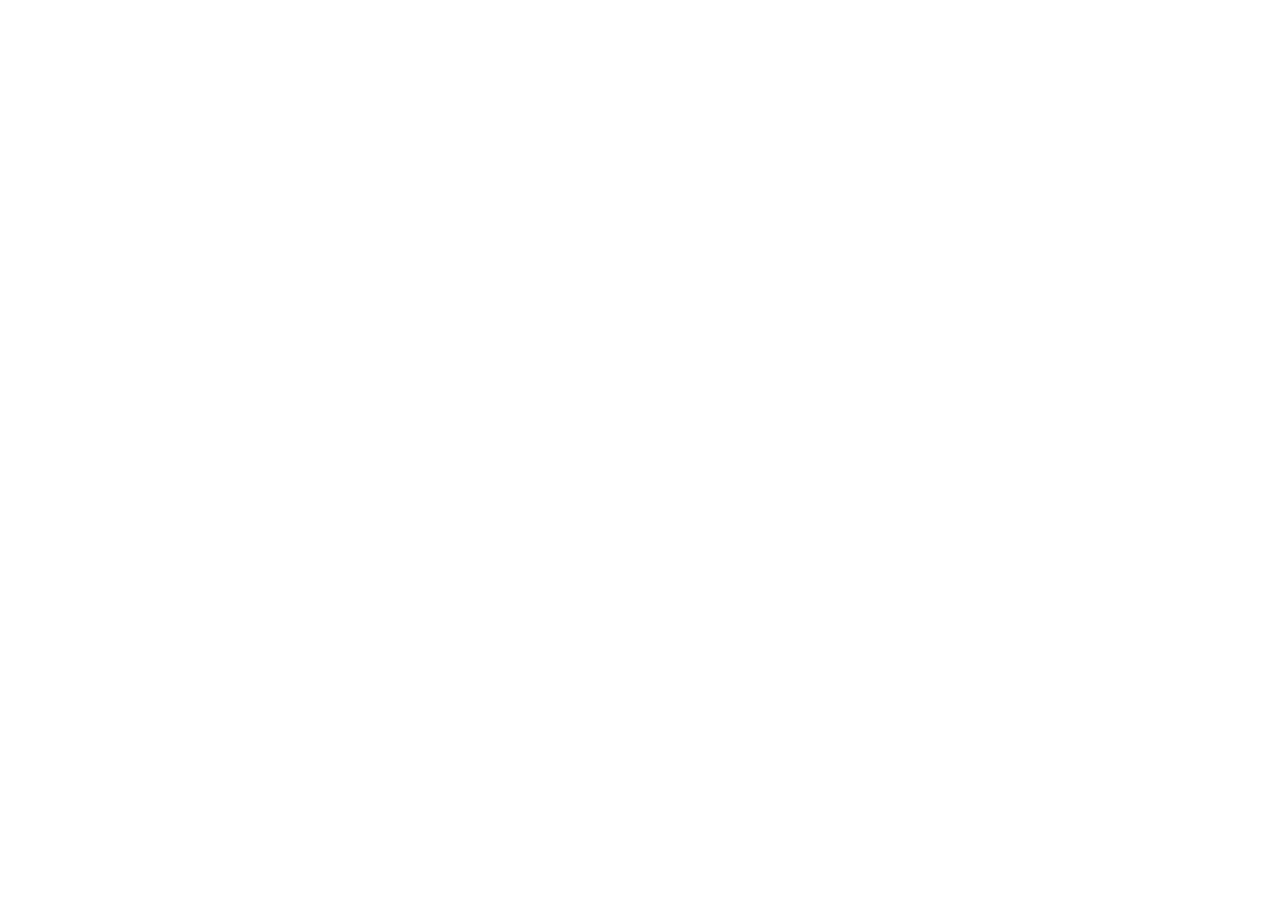
==== Project Informatica blok 1/index.html @ 977b86bf "Update index.html" ====
<!DOCTYPE html>
<html lang="en">
<head>
    <meta charset="UTF-8">
    <meta name="viewport" content="width=device-width, initial-scale=1.0">
    <title>Cube engineers</title>
    <link rel="stylesheet" href="style.css">
</head>
<body>
    
</body>
</html>
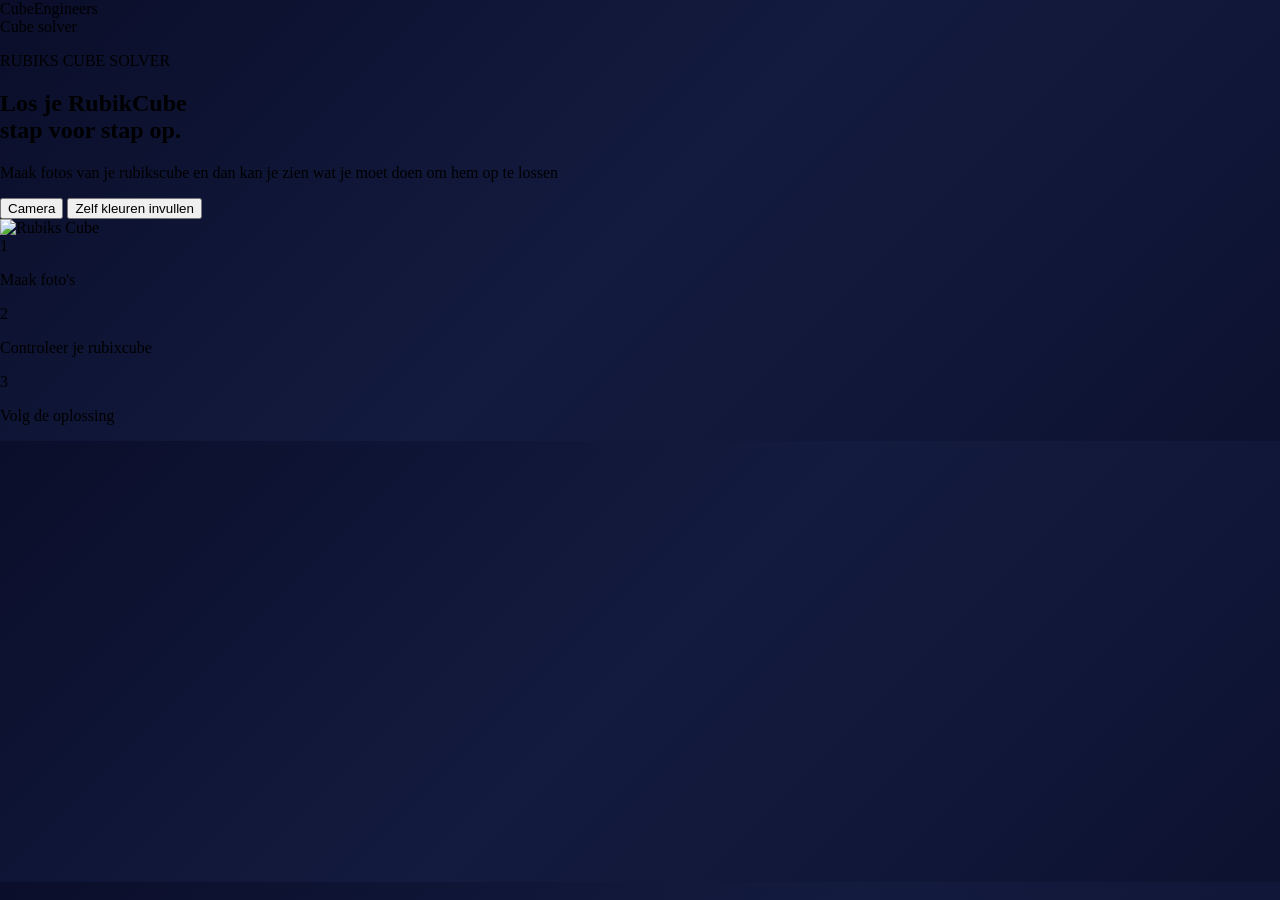
==== commit 2ff28ae4: "Update index.html" ====
--- a/Project Informatica blok 1/index.html
+++ b/Project Informatica blok 1/index.html
@@ -1,12 +1,90 @@
 <!DOCTYPE html>
-<html lang="en">
+<html lang="nl">
+
 <head>
     <meta charset="UTF-8">
     <meta name="viewport" content="width=device-width, initial-scale=1.0">
-    <title>Cube engineers</title>
+
+    <title>Cube Engineers</title>
+
     <link rel="stylesheet" href="style.css">
 </head>
+
 <body>
-    
+
+    <header>
+        <div class="logo">
+            Cube<span>Engineers</span>
+        </div>
+
+        <div class="header-right">
+            <span>Cube solver</span>
+        </div>
+    </header>
+
+
+    <main>
+
+        <section class="hero">
+
+            <div class="hero-text">
+
+                <p class="small-text">RUBIKS CUBE SOLVER</p>
+
+                <h1>
+                    Los je RubikCube<br>
+                    stap voor stap op.
+                </h1>
+
+                <p class="intro">
+                    Maak fotos van je rubikscube en dan kan je zien wat je moet doen om hem op te lossen
+                </p>
+
+                <div class="buttons">
+
+                    <button class="camera-button">
+                        Camera
+                    </button>
+
+                    <button class="manual-button">
+                        Zelf kleuren invullen
+                    </button>
+
+                </div>
+
+            </div>
+
+
+            <div class="cube-image">
+
+                <img src="rubiks-cube-transparant-v5.png" alt="Rubiks Cube">
+
+            </div>
+
+        </section>
+
+
+        <section class="onderkant">
+
+            <div>
+                <span>1</span>
+                <p>Maak foto's</p>
+            </div>
+
+            <div>
+                <span>2</span>
+                <p>Controleer je rubixcube</p>
+            </div>
+
+            <div>
+                <span>3</span>
+                <p>Volg de oplossing</p>
+            </div>
+
+        </section>
+
+    </main>
+
 </body>
-</html>+
+</html>
--- a/Project Informatica blok 1/style.css
+++ b/Project Informatica blok 1/style.css
@@ -0,0 +1,12 @@
+body {
+    background: linear-gradient(135deg, #0a0e2a 0%, #131b3f 50%, #0d1230 100%);
+}
+
+.html, body {
+    margin: 0;
+    padding: 0;
+    width: 100%;
+    height: 100%;
+    overflow: hidden;
+    box-sizing: border-box;
+}
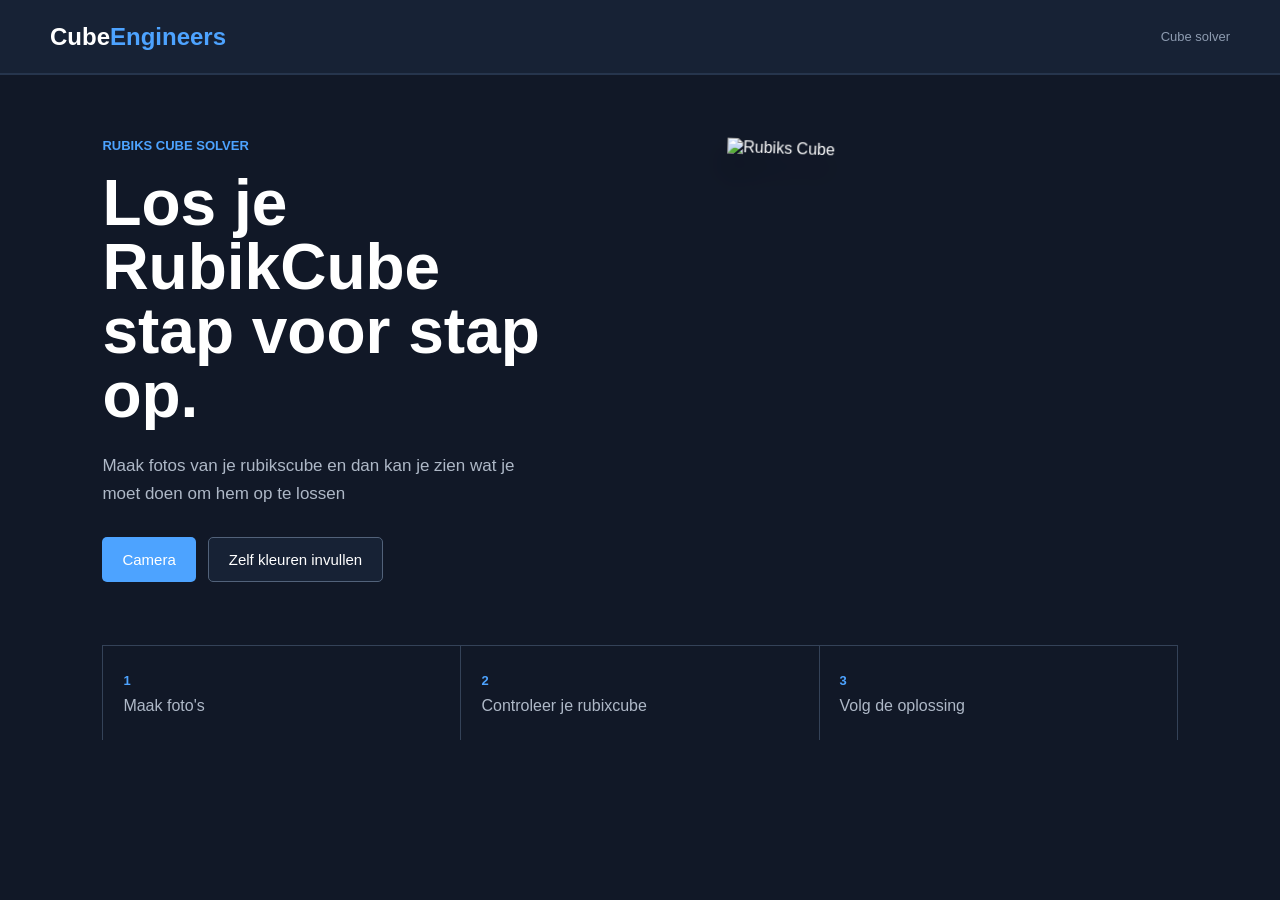
==== commit 1476e0c0: "Update index.html" ====
--- a/Project Informatica blok 1/index.html
+++ b/Project Informatica blok 1/index.html
@@ -57,7 +57,7 @@
 
             <div class="cube-image">
 
-                <img src="rubiks-cube-transparant-v5.png" alt="Rubiks Cube">
+                <img src="rubiks-cube-transparant-v5 (1).png" alt="Rubiks Cube">
 
             </div>
 
--- a/Project Informatica blok 1/style.css
+++ b/Project Informatica blok 1/style.css
@@ -1,12 +1,233 @@
-body {
-    background: linear-gradient(135deg, #0a0e2a 0%, #131b3f 50%, #0d1230 100%);
-}
-
-.html, body {
+* {
+    box-sizing: border-box;
     margin: 0;
     padding: 0;
+}
+
+body {
+    background-color: #111827;
+    color: white;
+    font-family: Arial, sans-serif;
+}
+
+
+
+header {
+    height: 75px;
+
+    display: flex;
+    align-items: center;
+    justify-content: space-between;
+
+    padding: 0 50px;
+
+    background-color: #172235;
+    border-bottom: 2px solid #26354d;
+}
+
+.logo {
+    font-size: 24px;
+    font-weight: bold;
+}
+
+.logo span {
+    color: #4da3ff;
+}
+
+.header-right {
+    color: #8d9bb0;
+    font-size: 13px;
+}
+
+
+
+.hero {
+    min-height: 570px;
+
+    display: flex;
+    align-items: center;
+
+    padding: 60px 8%;
+
+    gap: 80px;
+}
+
+.hero-text {
+    width: 50%;
+}
+
+.small-text {
+    color: #4da3ff;
+
+    font-size: 13px;
+    font-weight: bold;
+
+    margin-bottom: 18px;
+}
+
+h1 {
+    font-size: 64px;
+    line-height: 1;
+
+    margin-bottom: 25px;
+}
+
+.intro {
+    color: #aeb8c7;
+
+    font-size: 17px;
+    line-height: 1.6;
+
+    max-width: 450px;
+
+    margin-bottom: 30px;
+}
+
+
+
+.buttons {
+    display: flex;
+    gap: 12px;
+}
+
+button {
+    font-family: Arial, sans-serif;
+    font-size: 15px;
+
+    padding: 13px 20px;
+
+    cursor: pointer;
+}
+
+.camera-button {
+    background-color: #4da3ff;
+    color: white;
+
+    border: none;
+    border-radius: 5px;
+}
+
+.camera-button:hover {
+    background-color: #318de8;
+}
+
+.manual-button {
+    background-color: #172235;
+    color: white;
+
+    border: 1px solid #52627a;
+    border-radius: 5px;
+}
+
+.manual-button:hover {
+    background-color: #26354d;
+}
+
+
+.cube-image {
+    width: 430px;
+    height: 430px;
+
+    display: flex;
+    align-items: center;
+    justify-content: center;
+
+    background-color: transparent;
+
+    padding: 0;
+
+    transform: rotate(2deg);
+}
+
+.cube-image img {
     width: 100%;
     height: 100%;
-    overflow: hidden;
-    box-sizing: border-box;
-}+
+    object-fit: contain;
+
+    display: block;
+
+    border-radius: 0;
+
+    /* maakt de schaduw alleen rond de cube */
+    filter: drop-shadow(0 18px 15px rgba(0, 0, 0, 0.35));
+}
+
+
+/* ONDERSTE GEDEELTE */
+
+.onderkant {
+    margin: 0 8%;
+
+    border-top: 1px solid #344258;
+
+    display: flex;
+}
+
+.onderkant div {
+    flex: 1;
+
+    padding: 25px 20px;
+
+    border-right: 1px solid #344258;
+}
+
+.onderkant div:first-child {
+    border-left: 1px solid #344258;
+}
+
+.onderkant span {
+    color: #4da3ff;
+
+    font-size: 13px;
+    font-weight: bold;
+}
+
+.onderkant p {
+    margin-top: 8px;
+
+    color: #aeb8c7;
+}
+
+
+/* TELEFOON */
+
+@media (max-width: 800px) {
+
+    header {
+        padding: 0 20px;
+    }
+
+    .hero {
+        display: block;
+
+        padding: 45px 25px;
+    }
+
+    .hero-text {
+        width: 100%;
+    }
+
+    h1 {
+        font-size: 50px;
+    }
+
+    .cube-image {
+        width: 100%;
+        max-width: 380px;
+        height: 380px;
+
+        margin: 50px auto 20px;
+    }
+
+    .onderkant {
+        margin: 0 25px;
+
+        display: block;
+    }
+
+    .onderkant div {
+        border-left: 1px solid #344258;
+        border-bottom: 1px solid #344258;
+    }
+}
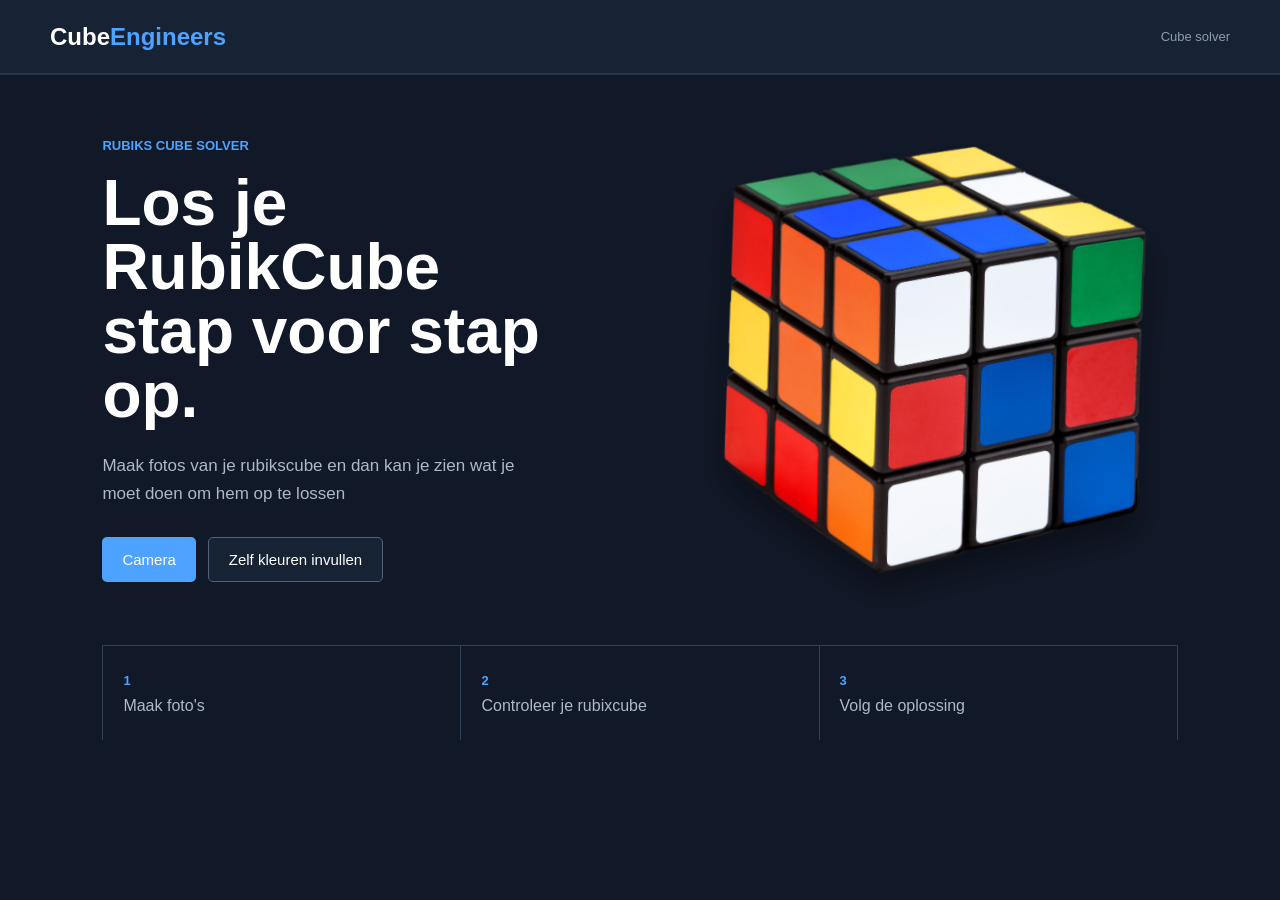
==== commit 2169b4e7: "Update index.html" ====
--- a/Project Informatica blok 1/index.html
+++ b/Project Informatica blok 1/index.html
@@ -57,7 +57,7 @@
 
             <div class="cube-image">
 
-                <img src="rubiks-cube-transparant-v5 (1).png" alt="Rubiks Cube">
+                <img src="rubiks-cube-transparant-v5.png" alt="Rubiks Cube">
 
             </div>
 
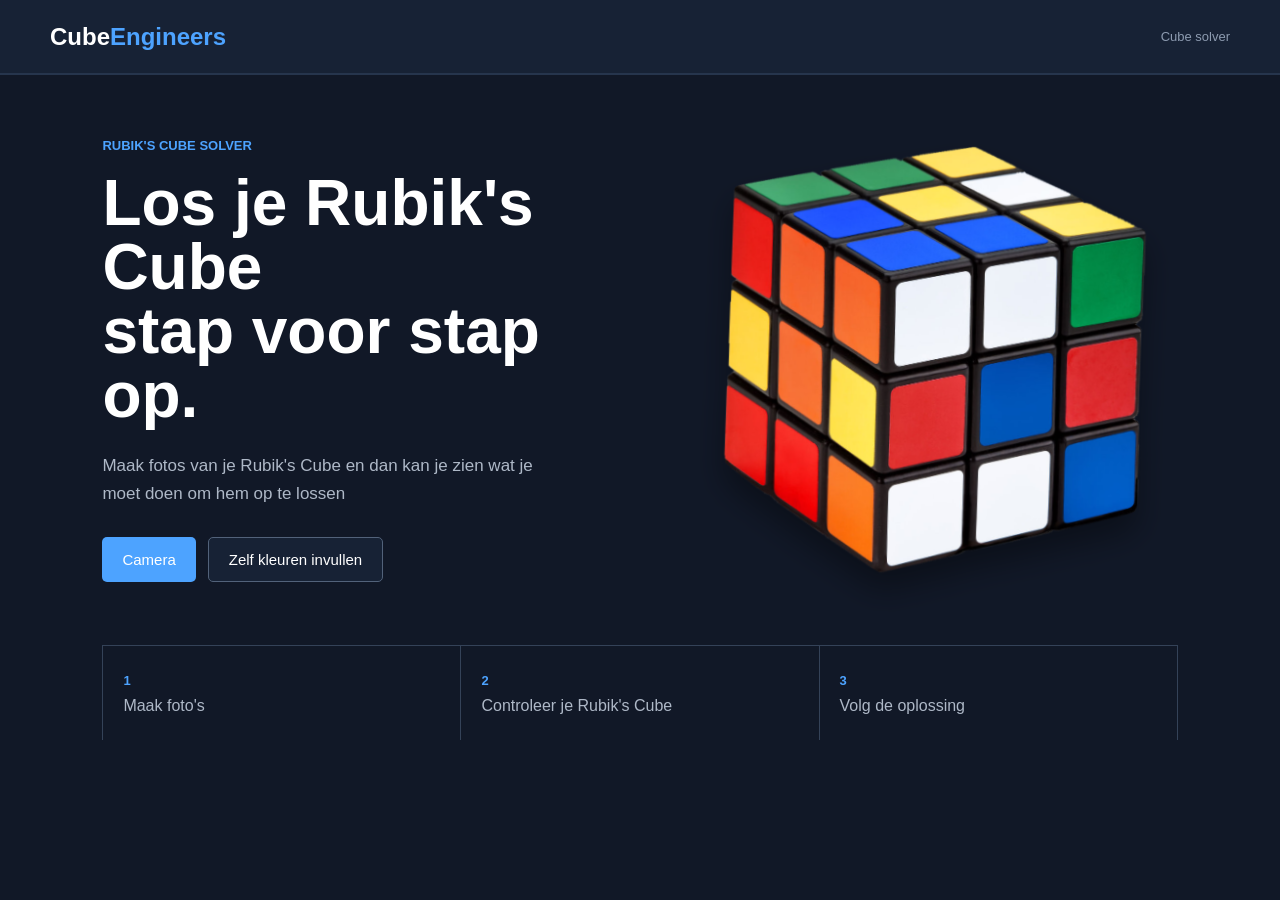
==== commit a545c764: "Fix van crash op zelf-invullen, ook een update op de stijl" ====
--- a/Project Informatica blok 1/index.html
+++ b/Project Informatica blok 1/index.html
@@ -29,15 +29,15 @@
 
             <div class="hero-text">
 
-                <p class="small-text">RUBIKS CUBE SOLVER</p>
+                <p class="small-text">RUBIK'S CUBE SOLVER</p>
 
                 <h1>
-                    Los je RubikCube<br>
+                    Los je Rubik's Cube<br>
                     stap voor stap op.
                 </h1>
 
                 <p class="intro">
-                    Maak fotos van je rubikscube en dan kan je zien wat je moet doen om hem op te lossen
+                    Maak fotos van je Rubik's Cube en dan kan je zien wat je moet doen om hem op te lossen
                 </p>
 
                 <div class="buttons">
@@ -46,9 +46,9 @@
                         Camera
                     </button>
 
-                    <button class="manual-button">
+                    <a href="zelf-invullen.html" class="manual-button">
                         Zelf kleuren invullen
-                    </button>
+                    </a>
 
                 </div>
 
@@ -73,7 +73,7 @@
 
             <div>
                 <span>2</span>
-                <p>Controleer je rubixcube</p>
+                <p>Controleer je Rubik's Cube</p>
             </div>
 
             <div>
--- a/Project Informatica blok 1/style.css
+++ b/Project Informatica blok 1/style.css
@@ -15,6 +15,11 @@
 header {
     height: 75px;
 
+    /* Blijft bovenaan in beeld tijdens het scrollen */
+    position: sticky;
+    top: 0;
+    z-index: 100;
+
     display: flex;
     align-items: center;
     justify-content: space-between;
@@ -107,22 +112,63 @@
     border-radius: 5px;
 }
 
-.camera-button:hover {
-    background-color: #318de8;
-}
 
 .manual-button {
     background-color: #172235;
     color: white;
-
     border: 1px solid #52627a;
     border-radius: 5px;
+    font-family: Arial, sans-serif;
+    font-size: 15px;
+    padding: 13px 20px;
+    cursor: pointer;
+    display: inline-block;
+    text-decoration: none;
+}
+
+/* SLIDE ANIMATIE: een kleurvlak schuift van links naar rechts over de knop */
+
+.camera-button,
+.manual-button {
+    position: relative;
+    overflow: hidden;
+    z-index: 0;
+
+    transition: color 0.35s, border-color 0.35s;
+}
+
+.camera-button::before,
+.manual-button::before {
+    content: "";
+
+    position: absolute;
+    inset: 0;
+    z-index: -1;
+
+    transform: translateX(-101%);
+    transition: transform 0.35s ease;
+}
+
+.camera-button::before {
+    background-color: white;
+}
+
+.manual-button::before {
+    background-color: #4da3ff;
+}
+
+.camera-button:hover::before,
+.manual-button:hover::before {
+    transform: translateX(0);
+}
+
+.camera-button:hover {
+    color: #111827;
 }
 
 .manual-button:hover {
-    background-color: #26354d;
-}
-
+    border-color: #4da3ff;
+}
 
 .cube-image {
     width: 430px;
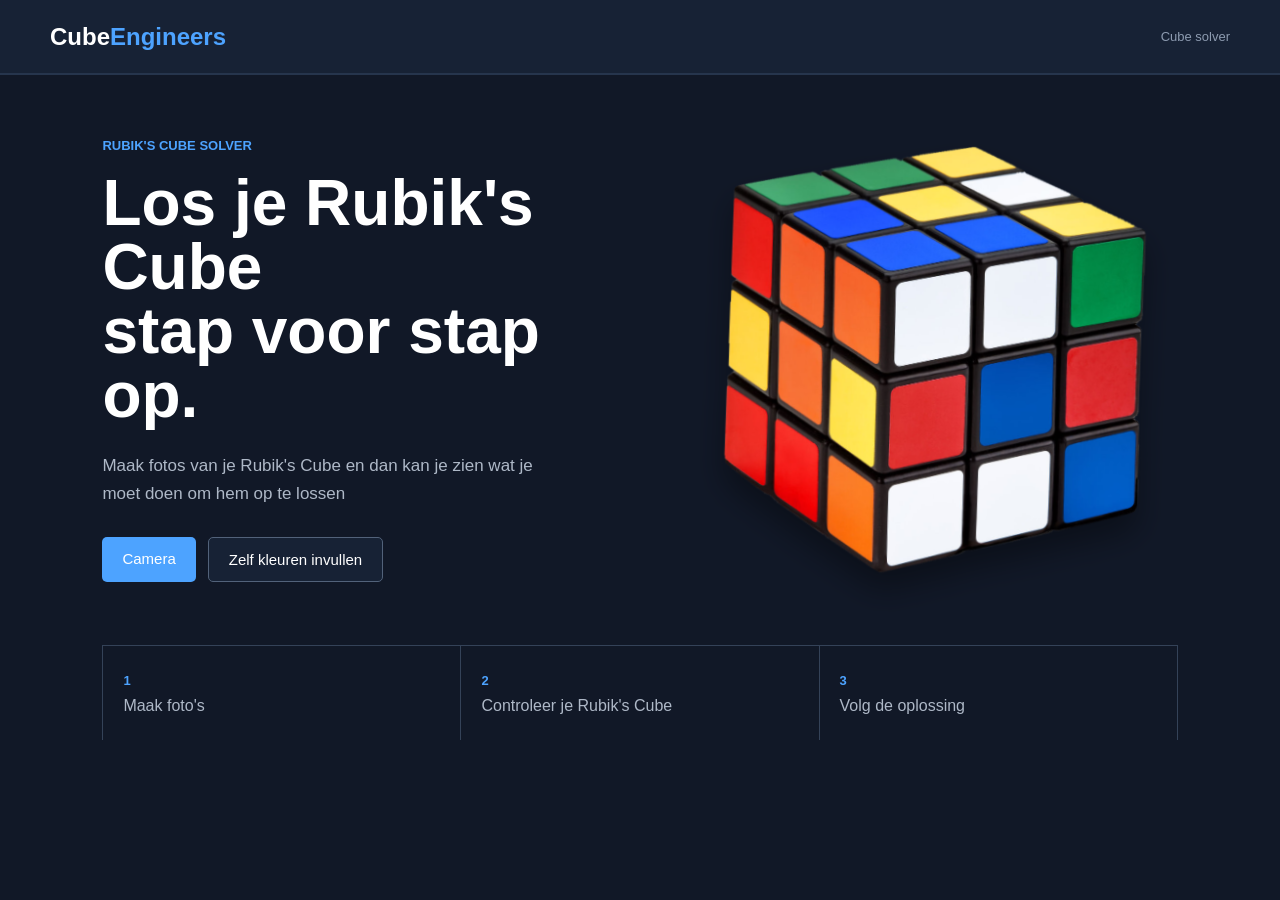
==== commit 0fa77d5d: "camera verwerkt in de code" ====
--- a/Project Informatica blok 1/index.html
+++ b/Project Informatica blok 1/index.html
@@ -42,9 +42,9 @@
 
                 <div class="buttons">
 
-                    <button class="camera-button">
+                    <a href="camera.html" class="camera-button">
                         Camera
-                    </button>
+                    </a>
 
                     <a href="zelf-invullen.html" class="manual-button">
                         Zelf kleuren invullen
--- a/Project Informatica blok 1/style.css
+++ b/Project Informatica blok 1/style.css
@@ -110,6 +110,12 @@
 
     border: none;
     border-radius: 5px;
+    font-family: Arial, sans-serif;
+    font-size: 15px;
+    padding: 13px 20px;
+    cursor: pointer;
+    display: inline-block;
+    text-decoration: none;
 }
 
 
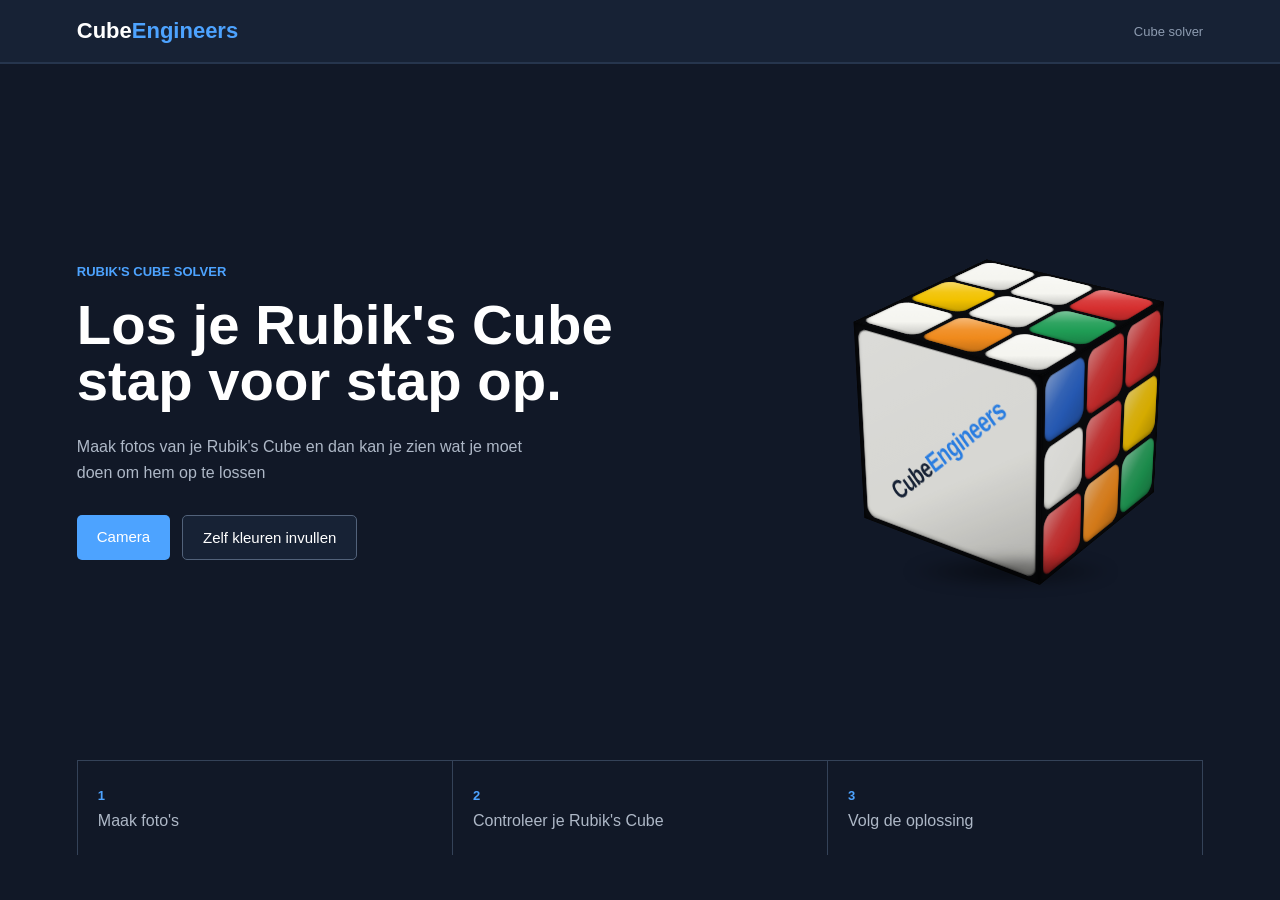
==== commit c0ca2e6a: "User stories van Aiden gebruikt voor verbetering" ====
--- a/Project Informatica blok 1/index.html
+++ b/Project Informatica blok 1/index.html
@@ -55,9 +55,59 @@
             </div>
 
 
-            <div class="cube-image">
+            <!-- 3D Rubik's Cube gemaakt met CSS (vervangt het oude plaatje) -->
+            <div class="cube-image" role="img" aria-label="Draaiende Rubik's Cube">
 
-                <img src="rubiks-cube-transparant-v5.png" alt="Rubiks Cube">
+                <div class="cube-float">
+                    <div class="cube-scene">
+
+                        <!-- Zwarte binnenkern: zorgt dat je niet door de hoekjes heen kijkt -->
+                        <div class="cube-core front"></div>
+                        <div class="cube-core back"></div>
+                        <div class="cube-core right"></div>
+                        <div class="cube-core left"></div>
+                        <div class="cube-core top"></div>
+                        <div class="cube-core bottom"></div>
+
+                        <!-- Logo-kant: helemaal wit met schuin ons logo -->
+                        <div class="cube-face front logo-face">
+                            <div class="cube-logo">Cube<span>Engineers</span></div>
+                        </div>
+
+                        <div class="cube-face right">
+                            <i class="b"></i><i class="r"></i><i class="r"></i>
+                            <i class="w"></i><i class="r"></i><i class="y"></i>
+                            <i class="r"></i><i class="o"></i><i class="g"></i>
+                        </div>
+
+                        <div class="cube-face back">
+                            <i class="y"></i><i class="b"></i><i class="o"></i>
+                            <i class="b"></i><i class="b"></i><i class="r"></i>
+                            <i class="w"></i><i class="b"></i><i class="g"></i>
+                        </div>
+
+                        <div class="cube-face left">
+                            <i class="o"></i><i class="w"></i><i class="o"></i>
+                            <i class="g"></i><i class="o"></i><i class="r"></i>
+                            <i class="y"></i><i class="o"></i><i class="b"></i>
+                        </div>
+
+                        <div class="cube-face top">
+                            <i class="w"></i><i class="w"></i><i class="r"></i>
+                            <i class="y"></i><i class="w"></i><i class="g"></i>
+                            <i class="w"></i><i class="o"></i><i class="w"></i>
+                        </div>
+
+                        <div class="cube-face bottom">
+                            <i class="g"></i><i class="y"></i><i class="y"></i>
+                            <i class="r"></i><i class="y"></i><i class="b"></i>
+                            <i class="y"></i><i class="w"></i><i class="o"></i>
+                        </div>
+
+                    </div>
+                </div>
+
+                <div class="cube-shadow"></div>
 
             </div>
 
--- a/Project Informatica blok 1/style.css
+++ b/Project Informatica blok 1/style.css
@@ -4,16 +4,50 @@
     padding: 0;
 }
 
+/* Ruimte aan de zijkanten: groeit mee met de schermbreedte */
+:root {
+    --gutter: clamp(20px, 6vw, 120px);
+    --max-width: 1600px;
+    --cube: clamp(240px, 30vw, 680px);
+}
+
+html {
+    background-color: #111827;
+}
+
 body {
+    /* Achtergrond vult altijd het hele scherm, ook op grote monitoren */
+    min-height: 100vh;
+    min-height: 100dvh;
+
+    display: flex;
+    flex-direction: column;
+
     background-color: #111827;
     color: white;
     font-family: Arial, sans-serif;
 }
 
+/* Zachte gloed over het hele scherm; staat vast, dus geen losse vlakken bij scrollen */
+body::before {
+    content: "";
+
+    position: fixed;
+    inset: 0;
+    z-index: -1;
+
+    background:
+        radial-gradient(ellipse at 80% 25%, rgba(77, 163, 255, 0.14), transparent 55%),
+        radial-gradient(ellipse at 10% 95%, rgba(77, 163, 255, 0.07), transparent 50%),
+        #111827;
+    background-size: cover;    /* staat na de shorthand, dus blijft gelden */
+    pointer-events: none;
+}
+
 
 
 header {
-    height: 75px;
+    height: clamp(64px, 5vw, 110px);
 
     /* Blijft bovenaan in beeld tijdens het scrollen */
     position: sticky;
@@ -24,14 +58,14 @@
     align-items: center;
     justify-content: space-between;
 
-    padding: 0 50px;
+    padding: 0 var(--gutter);
 
     background-color: #172235;
     border-bottom: 2px solid #26354d;
 }
 
 .logo {
-    font-size: 24px;
+    font-size: clamp(22px, 1.6vw, 40px);
     font-weight: bold;
 }
 
@@ -41,37 +75,52 @@
 
 .header-right {
     color: #8d9bb0;
-    font-size: 13px;
-}
-
+    font-size: clamp(13px, 0.9vw, 22px);
+}
+
+
+main {
+    flex: 1;
+
+    display: flex;
+    flex-direction: column;
+
+    width: 100%;
+}
 
 
 .hero {
-    min-height: 570px;
+    flex: 1;
+
+    width: 100%;
+    max-width: var(--max-width);
+    margin: 0 auto;
 
     display: flex;
     align-items: center;
-
-    padding: 60px 8%;
-
-    gap: 80px;
+    justify-content: space-between;
+
+    padding: clamp(40px, 7vh, 140px) var(--gutter);
+
+    gap: clamp(40px, 5vw, 160px);
 }
 
 .hero-text {
-    width: 50%;
+    flex: 1;
+    min-width: 0;
 }
 
 .small-text {
     color: #4da3ff;
 
-    font-size: 13px;
+    font-size: clamp(13px, 0.9vw, 22px);
     font-weight: bold;
 
     margin-bottom: 18px;
 }
 
 h1 {
-    font-size: 64px;
+    font-size: clamp(40px, 4.4vw, 120px);
     line-height: 1;
 
     margin-bottom: 25px;
@@ -80,10 +129,10 @@
 .intro {
     color: #aeb8c7;
 
-    font-size: 17px;
+    font-size: clamp(16px, 1.15vw, 28px);
     line-height: 1.6;
 
-    max-width: 450px;
+    max-width: 28em;
 
     margin-bottom: 30px;
 }
@@ -92,6 +141,7 @@
 
 .buttons {
     display: flex;
+    flex-wrap: wrap;
     gap: 12px;
 }
 
@@ -111,8 +161,8 @@
     border: none;
     border-radius: 5px;
     font-family: Arial, sans-serif;
-    font-size: 15px;
-    padding: 13px 20px;
+    font-size: clamp(15px, 1vw, 24px);
+    padding: 0.87em 1.33em;
     cursor: pointer;
     display: inline-block;
     text-decoration: none;
@@ -125,8 +175,8 @@
     border: 1px solid #52627a;
     border-radius: 5px;
     font-family: Arial, sans-serif;
-    font-size: 15px;
-    padding: 13px 20px;
+    font-size: clamp(15px, 1vw, 24px);
+    padding: 0.87em 1.33em;
     cursor: pointer;
     display: inline-block;
     text-decoration: none;
@@ -176,40 +226,224 @@
     border-color: #4da3ff;
 }
 
+
+/* 3D RUBIK'S CUBE (alleen CSS) */
+
 .cube-image {
-    width: 430px;
-    height: 430px;
+    flex: none;
+
+    position: relative;
+
+    width: var(--cube);
+    height: var(--cube);
 
     display: flex;
     align-items: center;
     justify-content: center;
 
-    background-color: transparent;
-
-    padding: 0;
-
-    transform: rotate(2deg);
-}
-
-.cube-image img {
+    perspective: calc(var(--cube) * 3.5);
+}
+
+.cube-float {
+    width: 56%;
+    height: 56%;
+
+    transform-style: preserve-3d;
+    animation: cube-float 6s ease-in-out infinite;
+}
+
+.cube-scene {
+    position: relative;
+
     width: 100%;
     height: 100%;
 
-    object-fit: contain;
-
+    transform-style: preserve-3d;
+    transform: rotateX(-26deg) rotateY(-35deg);
+
+    /* Rustige draai-animatie */
+    animation: cube-spin 26s linear infinite;
+}
+
+.cube-face {
+    position: absolute;
+    inset: 0;
+
+    display: grid;
+    grid-template-columns: repeat(3, 1fr);
+    grid-template-rows: repeat(3, 1fr);
+
+    /* Zwarte randen tussen de vakjes */
+    gap: calc(var(--cube) * 0.012);
+    padding: calc(var(--cube) * 0.012);
+
+    background-color: #0a0b0e;
+
+    /* Geen afgeronde hoeken: anders kijk je door de hoekjes heen */
+    border-radius: 0;
+    backface-visibility: hidden;
+
+    box-shadow: inset 0 0 calc(var(--cube) * 0.02) rgba(0, 0, 0, 0.9);
+}
+
+/* Zwarte binnenkern, net iets kleiner dan de buitenkant, dekt naden en hoekjes af */
+.cube-core {
+    position: absolute;
+    inset: 0;
+
+    background-color: #0a0b0e;
+}
+
+.cube-core.front  { transform: translateZ(calc(var(--cube) * 0.28 - 2px)); }
+.cube-core.back   { transform: rotateY(180deg) translateZ(calc(var(--cube) * 0.28 - 2px)); }
+.cube-core.right  { transform: rotateY(90deg) translateZ(calc(var(--cube) * 0.28 - 2px)); }
+.cube-core.left   { transform: rotateY(-90deg) translateZ(calc(var(--cube) * 0.28 - 2px)); }
+.cube-core.top    { transform: rotateX(90deg) translateZ(calc(var(--cube) * 0.28 - 2px)); }
+.cube-core.bottom { transform: rotateX(-90deg) translateZ(calc(var(--cube) * 0.28 - 2px)); }
+
+/* Logo-kant: één groot wit vlak zonder zwarte lijnen */
+.logo-face::before {
+    content: "";
+
+    position: absolute;
+    inset: calc(var(--cube) * 0.012);
+
+    border-radius: calc(var(--cube) * 0.03);
+
+    background-color: #f5f5f0;
+    background-image: linear-gradient(145deg,
+            rgba(255, 255, 255, 0.45) 0%,
+            rgba(255, 255, 255, 0.08) 38%,
+            rgba(0, 0, 0, 0) 60%,
+            rgba(0, 0, 0, 0.2) 100%);
+
+    box-shadow:
+        inset 0 0 0 1px rgba(0, 0, 0, 0.25),
+        inset 0 calc(var(--cube) * -0.006) calc(var(--cube) * 0.012) rgba(0, 0, 0, 0.25);
+}
+
+/* Logo schuin over de witte kant */
+.cube-logo {
+    position: absolute;
+    inset: 0;
+    z-index: 1;
+
+    display: flex;
+    align-items: center;
+    justify-content: center;
+
+    transform: rotate(-45deg);
+
+    font-family: Arial, sans-serif;
+    font-size: calc(var(--cube) * 0.068);
+    font-weight: bold;
+    letter-spacing: -0.02em;
+    white-space: nowrap;
+
+    color: #172235;
+    pointer-events: none;
+}
+
+.cube-logo span {
+    color: #2a7de0;
+}
+
+/* Belichting: bovenkant het lichtst, onderkant het donkerst */
+.cube-face::after {
+    content: "";
+
+    position: absolute;
+    inset: 0;
+
+    border-radius: inherit;
+    background-color: black;
+    opacity: 0.12;
+    pointer-events: none;
+}
+
+.cube-face.top::after    { opacity: 0; }
+.cube-face.bottom::after { opacity: 0.4; }
+
+.cube-face.front  { transform: translateZ(calc(var(--cube) * 0.28)); }
+.cube-face.back   { transform: rotateY(180deg) translateZ(calc(var(--cube) * 0.28)); }
+.cube-face.right  { transform: rotateY(90deg) translateZ(calc(var(--cube) * 0.28)); }
+.cube-face.left   { transform: rotateY(-90deg) translateZ(calc(var(--cube) * 0.28)); }
+.cube-face.top    { transform: rotateX(90deg) translateZ(calc(var(--cube) * 0.28)); }
+.cube-face.bottom { transform: rotateX(-90deg) translateZ(calc(var(--cube) * 0.28)); }
+
+/* Stickers: afgeronde hoekjes + glans */
+.cube-face i {
     display: block;
 
-    border-radius: 0;
-
-    /* maakt de schaduw alleen rond de cube */
-    filter: drop-shadow(0 18px 15px rgba(0, 0, 0, 0.35));
+    border-radius: 18%;
+
+    background-image: linear-gradient(145deg,
+            rgba(255, 255, 255, 0.45) 0%,
+            rgba(255, 255, 255, 0.08) 38%,
+            rgba(0, 0, 0, 0) 60%,
+            rgba(0, 0, 0, 0.2) 100%);
+
+    box-shadow:
+        inset 0 0 0 1px rgba(0, 0, 0, 0.25),
+        inset 0 calc(var(--cube) * -0.006) calc(var(--cube) * 0.012) rgba(0, 0, 0, 0.25);
+}
+
+.cube-face .w { background-color: #f5f5f0; }
+.cube-face .y { background-color: #f2c200; }
+.cube-face .r { background-color: #d62f2f; }
+.cube-face .o { background-color: #f08a1c; }
+.cube-face .b { background-color: #2a64c9; }
+.cube-face .g { background-color: #1f9d55; }
+
+/* Schaduw onder de cube */
+.cube-shadow {
+    position: absolute;
+    left: 50%;
+    bottom: 4%;
+
+    width: 55%;
+    height: 9%;
+
+    transform: translateX(-50%);
+
+    border-radius: 50%;
+    background: radial-gradient(ellipse at center, rgba(0, 0, 0, 0.55), transparent 70%);
+    filter: blur(6px);
+
+    animation: cube-shadow 6s ease-in-out infinite;
+}
+
+@keyframes cube-spin {
+    from { transform: rotateX(-26deg) rotateY(-35deg); }
+    to   { transform: rotateX(-26deg) rotateY(325deg); }
+}
+
+@keyframes cube-float {
+    0%, 100% { transform: translateY(-3%); }
+    50%      { transform: translateY(3%); }
+}
+
+@keyframes cube-shadow {
+    0%, 100% { transform: translateX(-50%) scale(0.85); opacity: 0.7; }
+    50%      { transform: translateX(-50%) scale(1); opacity: 1; }
+}
+
+/* Mensen die minder beweging willen: cube staat stil */
+@media (prefers-reduced-motion: reduce) {
+    .cube-scene,
+    .cube-float,
+    .cube-shadow {
+        animation: none;
+    }
 }
 
 
 /* ONDERSTE GEDEELTE */
 
 .onderkant {
-    margin: 0 8%;
+    width: calc(100% - 2 * var(--gutter));
+    max-width: calc(var(--max-width) - 2 * var(--gutter));
+    margin: 0 auto clamp(30px, 5vh, 80px);
 
     border-top: 1px solid #344258;
 
@@ -231,7 +465,7 @@
 .onderkant span {
     color: #4da3ff;
 
-    font-size: 13px;
+    font-size: clamp(13px, 0.9vw, 22px);
     font-weight: bold;
 }
 
@@ -239,42 +473,41 @@
     margin-top: 8px;
 
     color: #aeb8c7;
-}
-
-
-/* TELEFOON */
+    font-size: clamp(16px, 1vw, 26px);
+}
+
+
+/* GROTE MONITOREN (1440p / 4K) */
+
+@media (min-width: 2400px) {
+    :root {
+        --max-width: 2400px;
+    }
+}
+
+
+/* TELEFOON EN KLEINE TABLETS */
 
 @media (max-width: 800px) {
 
-    header {
-        padding: 0 20px;
-    }
-
     .hero {
-        display: block;
-
-        padding: 45px 25px;
-    }
-
-    .hero-text {
-        width: 100%;
+        flex-direction: column;
+        align-items: stretch;
+
+        padding: 45px var(--gutter);
     }
 
     h1 {
-        font-size: 50px;
+        font-size: clamp(36px, 11vw, 50px);
     }
 
     .cube-image {
-        width: 100%;
-        max-width: 380px;
-        height: 380px;
-
-        margin: 50px auto 20px;
+        --cube: min(80vw, 340px);
+
+        margin: 20px auto 0;
     }
 
     .onderkant {
-        margin: 0 25px;
-
         display: block;
     }
 
